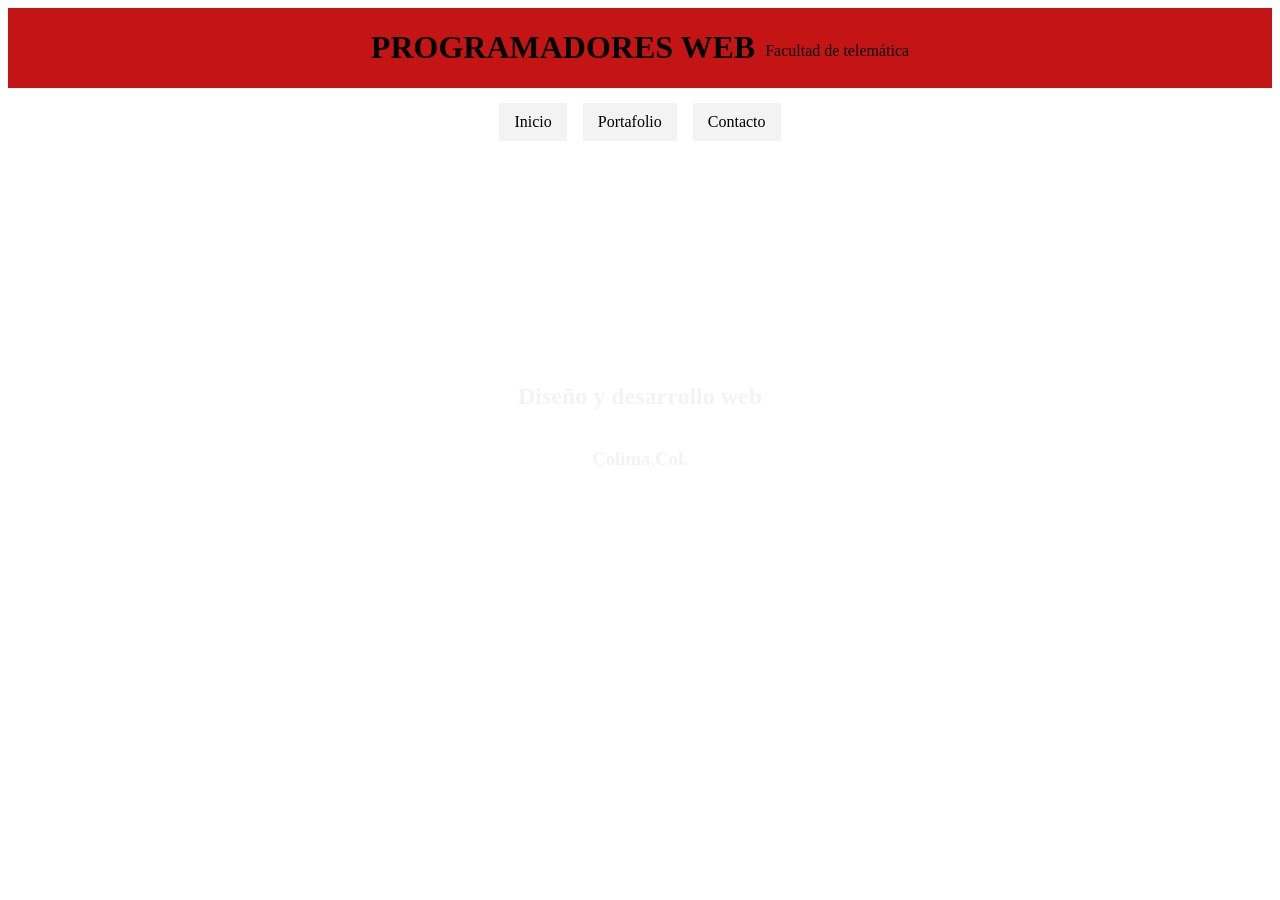
==== pages/index.html @ d1340c91 "avance de la practica" ====
<!doctype html>
<html lang="en">
  <head>
    <meta charset="UTF-8" />
    <meta name="viewport" content="width=device-width, initial-scale=1.0" />
    <title>practica</title>
    <link rel="stylesheet" href="/css/style.css">
  </head>
  <body>
    <div class="head">
      <h1>PROGRAMADORES WEB</h1>
      <p id="dos">Facultad de telemática</p>
    </div>
    <header>
        <nav>
        <ul>
            <li><a href="inicio.html">Inicio</a></li>
            <li><a href="portafolio.html">Portafolio</a></li>
            <li><a href="contacto.html">Contacto</a></li>
        </ul>
    </nav>
    </header>
    <section class="sec1">
      <h2>Diseño y desarrollo web</h2>
      <div class="divisor1">
        <h3>Colima,Col.</h3>
      </div>
    </section>
  </body>
</html>
---- css/style.css ----
.head {
  display: flex;
  background-color: rgb(197, 20, 20);
  gap: 10px;
  justify-content: center;
}
.head #dos {
  display: flex;
  align-items: center;
  margin-bottom: 10px;
}
ul {
  padding: 0;
  margin: 0;
  display: flex inline;
  justify-content: center;
  gap: 1rem;
}
li {
  list-style: none;
}
li a {
  text-decoration: none;
  color: #000;
  padding: 10px 15px;
  display: block;
  background-color: #f3f3f3;
  transition: 0.5s;
}

nav {
  justify-content: center;
  display: flex;
  padding: 15px;
}

.sec1 {
  background-image: url('https://www.ohchr.org/sites/default/files/styles/hero_5_image_desktop/public/SiteCollectionImages/Press/Story_Iraq_Education.jpg?itok=RiUTXQVd');
  background-position: center;
  background-size: cover;
  background-repeat: no-repeat;
  height: 60vh;
  display: flex;
  justify-content: center;
  flex-direction: column;

}

h2, h3 {
  color: #f3f3f3;
  display: flex;
  justify-content: center;
}
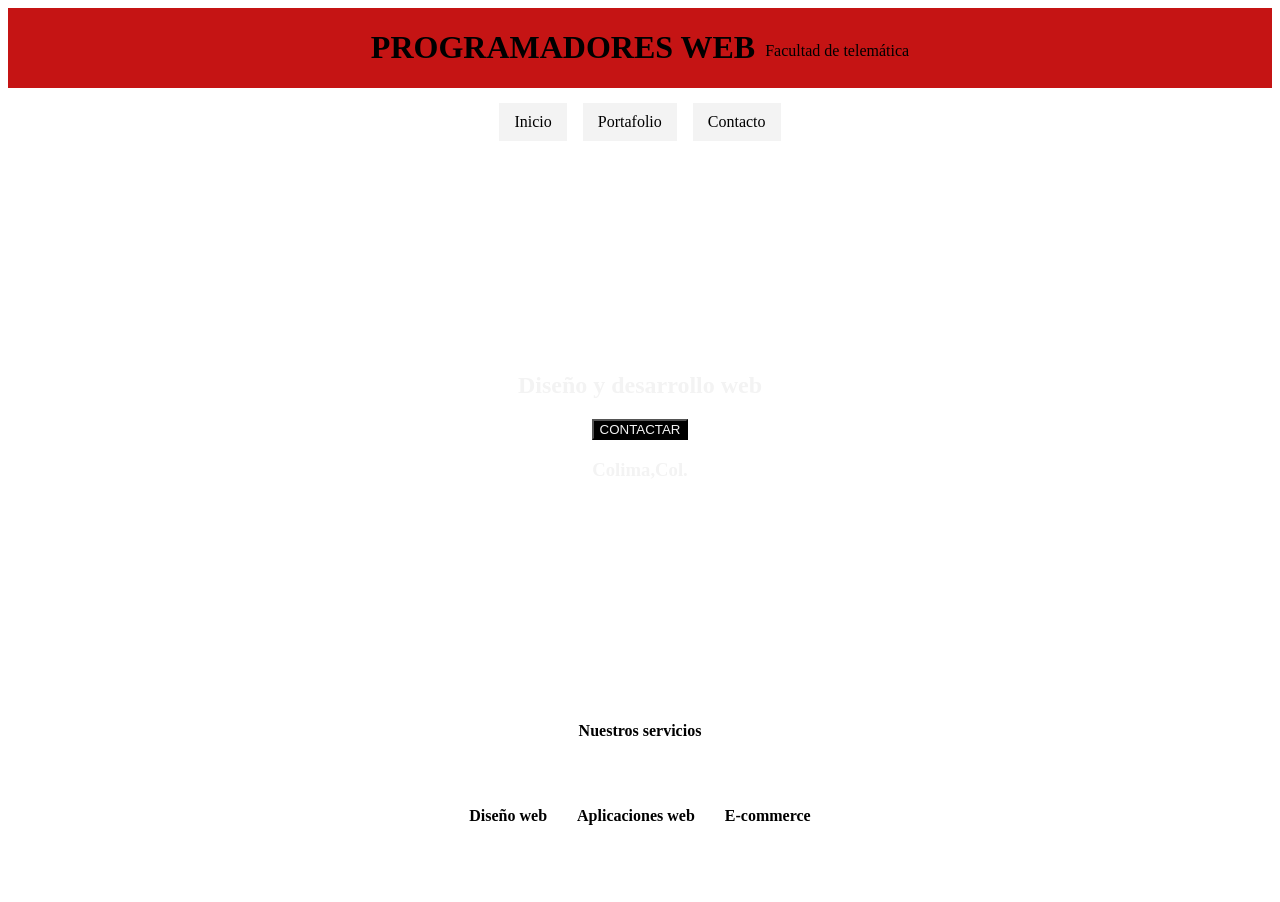
==== commit eb32df78: "avance de la practica" ====
--- a/pages/index.html
+++ b/pages/index.html
@@ -22,9 +22,24 @@
     </header>
     <section class="sec1">
       <h2>Diseño y desarrollo web</h2>
+      <div class="mainBtn">
+        <button>CONTACTAR</button>
+      </div>
       <div class="divisor1">
         <h3>Colima,Col.</h3>
       </div>
     </section>
+    <section class="sec2">
+      <h4>Nuestros servicios</h4>
+      <div class="servicios">
+      <p id="disenoweb">Diseño web</p>
+      <p id="Appsweb">Aplicaciones web</p>
+      <p id="ecommerce">E-commerce</p>
+      </div>
+      <div>
+      <img src="https://i.pinimg.com/736x/d2/0e/d9/d20ed97f6fb5d9df0bdf7f62bc6f6e3a.jpg" alt="">
+      <img src="" alt="">
+      </div>
+    </section>
   </body>
 </html>
--- a/css/style.css
+++ b/css/style.css
@@ -35,7 +35,7 @@
 }
 
 .sec1 {
-  background-image: url('https://www.ohchr.org/sites/default/files/styles/hero_5_image_desktop/public/SiteCollectionImages/Press/Story_Iraq_Education.jpg?itok=RiUTXQVd');
+  background-image: url("https://www.ohchr.org/sites/default/files/styles/hero_5_image_desktop/public/SiteCollectionImages/Press/Story_Iraq_Education.jpg?itok=RiUTXQVd");
   background-position: center;
   background-size: cover;
   background-repeat: no-repeat;
@@ -43,11 +43,36 @@
   display: flex;
   justify-content: center;
   flex-direction: column;
-
 }
 
-h2, h3 {
+.sec2 {
+  display: flex;
+  text-align: center;
+  padding: 5px;
+  flex-direction: column;
+}
+
+.servicios {
+  display: flex;
+  justify-content: center;
+  padding: 30px;
+  gap: 30px;
+  font-weight: bold;
+}
+
+h2,
+h3 {
   color: #f3f3f3;
   display: flex;
   justify-content: center;
-}+}
+
+.mainBtn {
+  display: flex;
+  justify-content: center;
+}
+
+button {
+  background-color: black;
+  color: #f3f3f3;
+}
